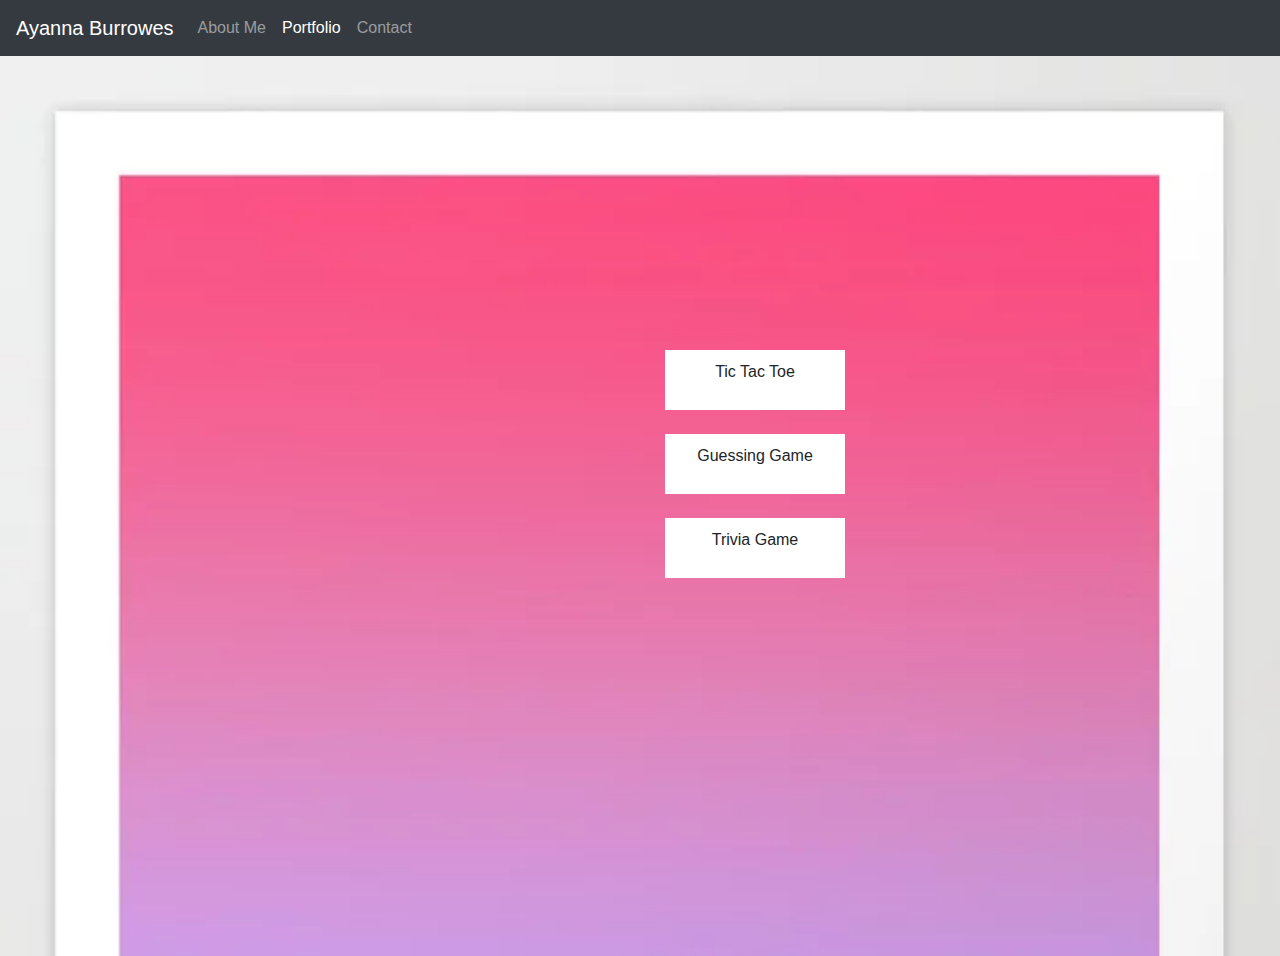
==== portfolio.html @ 54a7c373 "updating files" ====
<!DOCTYPE html>
<html lang="en">
<head>
    <meta charset="UTF-8">
    <meta name="viewport" content="width=device-width, initial-scale=1.0">
    <meta http-equiv="X-UA-Compatible" content="ie=edge">
    <title>Portfolio</title>
    <link rel="stylesheet" href="https://stackpath.bootstrapcdn.com/bootstrap/4.3.1/css/bootstrap.min.css"
    integrity="sha384-ggOyR0iXCbMQv3Xipma34MD+dH/1fQ784/j6cY/iJTQUOhcWr7x9JvoRxT2MZw1T" crossorigin="anonymous">
  <link rel="stylesheet" href="assets/css/style.css">
  
</head>
<body>
    <!-- Navbar -->
  <!-- Navbar -->
  <div id="navbar">
    <nav class="navbar navbar-expand-lg navbar-dark bg-dark">
      <a class="navbar-brand" href="#">Ayanna Burrowes</a>
      <button class="navbar-toggler" type="button" data-toggle="collapse" data-target="#navbarNav"
        aria-controls="navbarNav" aria-expanded="false" aria-label="Toggle navigation">
        <span class="navbar-toggler-icon"></span>
      </button>
      <div class="collapse navbar-collapse" id="navbarNav">
        <ul class="navbar-nav">
          <li class="nav-item">
            <a class="nav-link" href="index.html">About Me </a>
          </li>
          <li class="nav-item active">
            <a class="nav-link" href="portfolio.html">Portfolio <span class="sr-only">(current)</span></a>
          </li>
          <li class="nav-item">
            <a class="nav-link" href="contact.html">Contact</a>
          </li>
        </ul>
      </div>
    </nav>
  </div>
    
      <div id="backgroundPic"></div>
      <div id = "box">
          <div class = "Tic-Tac-Toe">
            <p>Tic Tac Toe</p>
          </div>
          <br>
          <div class = "Guessing-Game">
            <p>Guessing Game</p>
          </div>
          <br>
          <div class = "Trivia">
            <p>Trivia Game</p>
          </div>
          <br>
      </div>

</body>
</html>
---- assets/css/style.css ----
body{
    background: #ccc;
}
#navbar{
    color: #FFF;
}
#backgroundPic{
    background: url('../images/background.jpg');
    background-size: 100%;
    background-repeat: no-repeat;
    min-height: 900px;
}
.content{
    float: left;
}
.contentWords{
    float: left;
    text-align: center;
}
#About{
    margin-top: -650px;
}
.contact{
    width: 400px;
    margin-top: -600px;
    margin-left: 400px;
    margin-right: 400px;
}
.btn-primary{
    margin-left: 400px;
    margin-right: 400px;
}
#box{
    position: absolute;
    width: 300px;
    height: 200px;
    z-index: 15;
    top: 50%;
    left: 50%;
    margin: -100px 0 0 -150px;
}
.Tic-Tac-Toe{
    background: white;
    width: 60%;
    padding: 10px;
    text-align: center;
    margin-left: 175px;
    margin-right: 175px;
}
.Guessing-Game{
    background: white;
    width: 60%;
    padding: 10px;
    text-align: center;
    margin-left: 175px;
    margin-right: 175px;
}
.Trivia{
    background: white;
    width: 60%;
    padding: 10px;
    text-align: center;
    margin-left: 175px;
    margin-right: 175px;
}
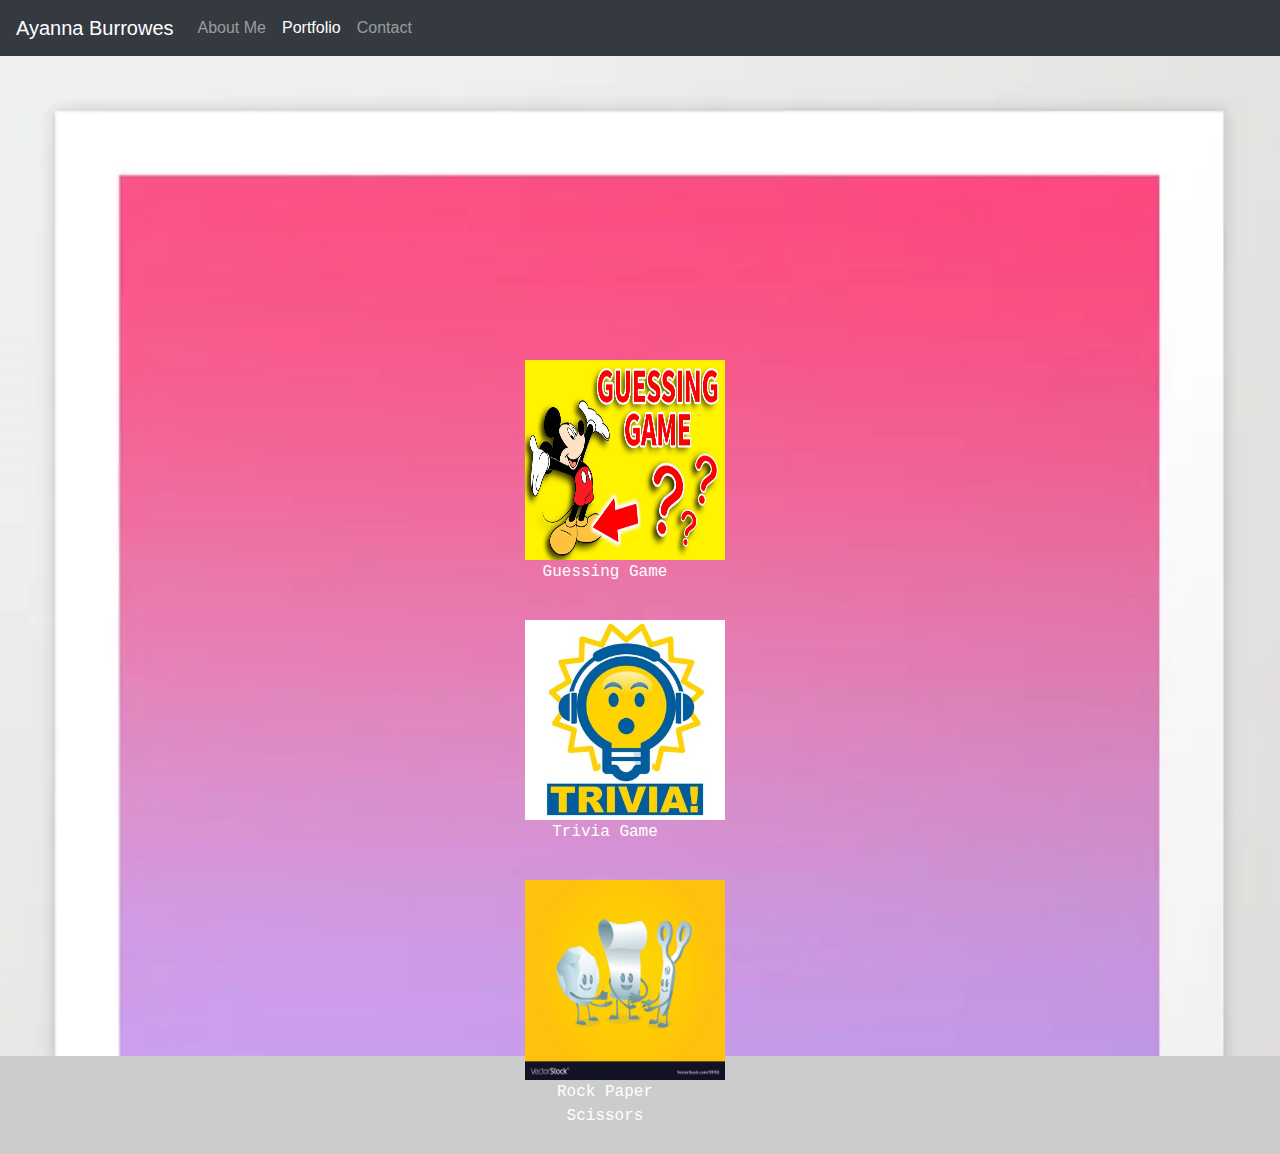
==== commit e9f455e4: "final update" ====
--- a/portfolio.html
+++ b/portfolio.html
@@ -38,18 +38,22 @@
     
       <div id="backgroundPic"></div>
       <div id = "box">
-          <div class = "Tic-Tac-Toe">
+          <!-- <div class = "Tic-Tac-Toe">
+            <img src = "assets/images/tictactoe.jpg" width = "200" height = "200">
             <p>Tic Tac Toe</p>
-          </div>
-          <br>
+          </div> -->
           <div class = "Guessing-Game">
+            <img src = "assets/images/guessinggame.jpg" width = "200" height = "200">
             <p>Guessing Game</p>
           </div>
-          <br>
           <div class = "Trivia">
+            <img src = "assets/images/trivia.jpg" width = "200" height = "200">
             <p>Trivia Game</p>
           </div>
-          <br>
+          <div class = "RPS">
+            <img src = "assets/images/rps.jpg" width = "200" height = "200">
+            <p>Rock Paper Scissors</p>
+          </div>
       </div>
 
 </body>
--- a/assets/css/style.css
+++ b/assets/css/style.css
@@ -6,9 +6,9 @@
 }
 #backgroundPic{
     background: url('../images/background.jpg');
-    background-size: 100%;
+    background-size: cover;
     background-repeat: no-repeat;
-    min-height: 900px;
+    min-height: 1000px;
 }
 .content{
     float: left;
@@ -18,18 +18,18 @@
     text-align: center;
 }
 #About{
-    margin-top: -650px;
+    margin-top: -750px;
 }
 .contact{
     width: 400px;
-    margin-top: -600px;
-    margin-left: 400px;
+    margin-top: -720px;
+    margin-left: 320px;
     margin-right: 400px;
 }
-.btn-primary{
-    margin-left: 400px;
+/* .btn-primary{
+    margin-left: 320px;
     margin-right: 400px;
-}
+} */
 #box{
     position: absolute;
     width: 300px;
@@ -37,10 +37,11 @@
     z-index: 15;
     top: 50%;
     left: 50%;
-    margin: -100px 0 0 -150px;
+    margin: -100px 0 0 -300px;
 }
 .Tic-Tac-Toe{
-    background: white;
+    /* background: white; */
+    
     width: 60%;
     padding: 10px;
     text-align: center;
@@ -48,18 +49,32 @@
     margin-right: 175px;
 }
 .Guessing-Game{
-    background: white;
+    /* background: white; */
     width: 60%;
     padding: 10px;
     text-align: center;
+    font-family: 'Courier New', Courier, monospace;
+    color: white;
     margin-left: 175px;
     margin-right: 175px;
 }
 .Trivia{
-    background: white;
+    /* background: white; */
     width: 60%;
     padding: 10px;
     text-align: center;
+    font-family: 'Courier New', Courier, monospace;
+    color: white;
     margin-left: 175px;
     margin-right: 175px;
-}+}
+.RPS{
+    /* background: white; */
+    width: 60%;
+    padding: 10px;
+    text-align: center;
+    font-family: 'Courier New', Courier, monospace;
+    color: white;
+    margin-left: 175px;
+    margin-right: 175px;
+}
